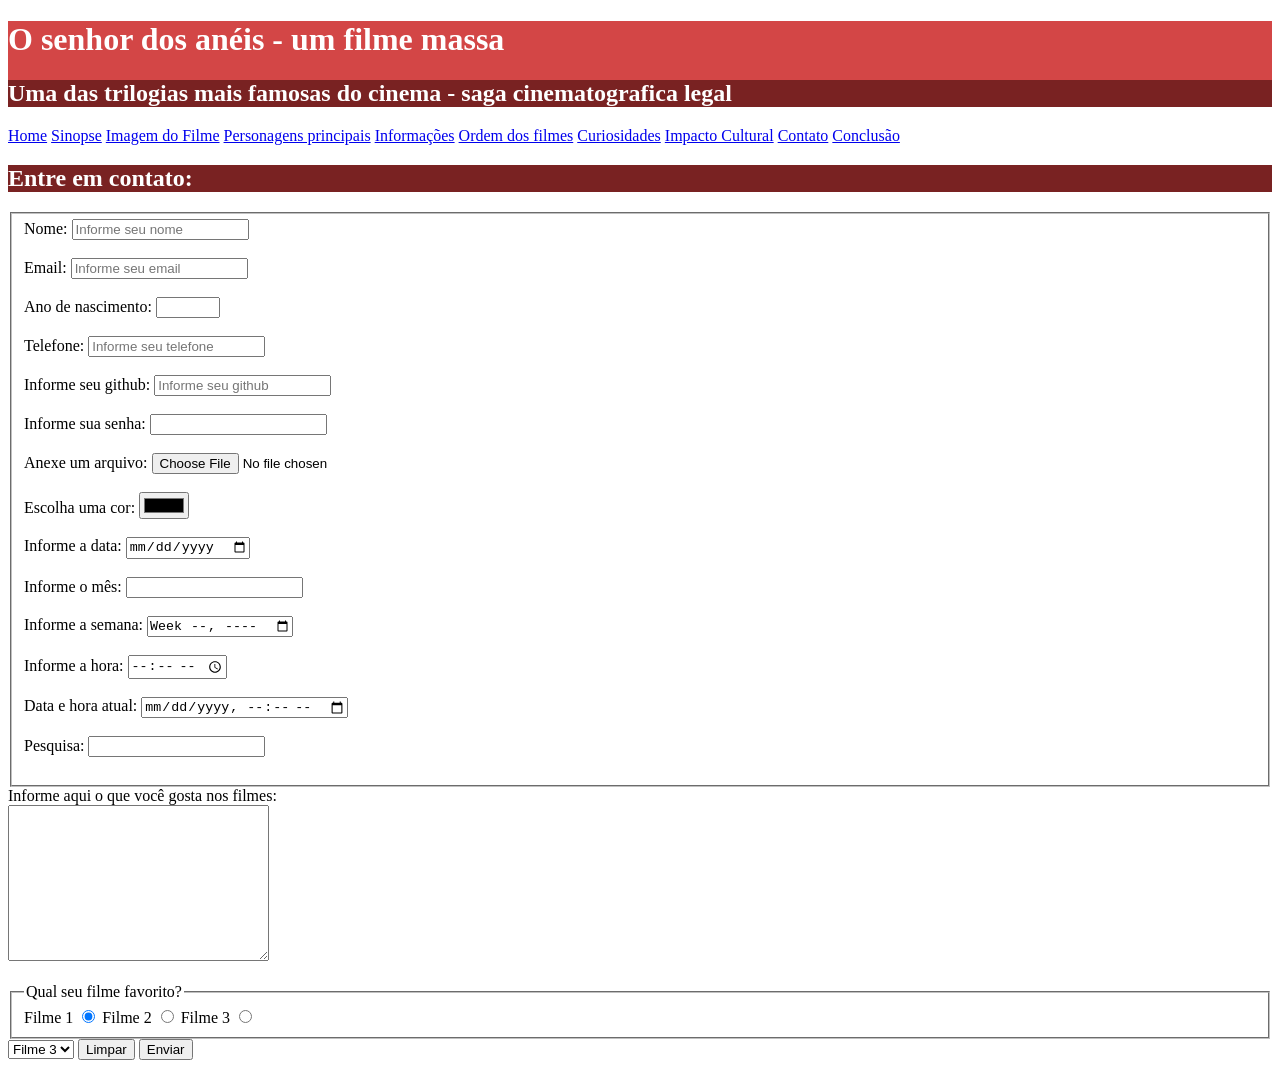
==== contato.html @ 4c552b65 "commit mais correções" ====
<!DOCTYPE html>
<html lang="pt-br">
<head>
    <meta charset="UTF-8">
    <meta name="viewport" content="width=device-width, initial-scale=1.0">
    <title>Contato</title>
    <link rel="stylesheet" href="styles.css">
</head>
    <body>
     <div id="titulo_principal"> 
        <h1>O senhor dos anéis - um filme massa</h1>
        <h2 class="titulo_secundario"> Uma das trilogias mais famosas do cinema - saga cinematografica legal</h2>
    </div>
            <nav>
                <a href="index.html">Home</a>
                <a href="sinopse.html">Sinopse</a>
                <a href="imagemfilme.html">Imagem do Filme</a>
                <a href="personagens.html">Personagens principais</a>
                <a href="InformaçõesFilme.html">Informações</a>
                <a href="OrdemFilmes.html">Ordem dos filmes</a>
                <a href="Curiosidades.html">Curiosidades</a>
                <a href="ImpactoCultural.html">Impacto Cultural</a>
                <a href="contato.html">Contato</a>
                <a href="#conclusao">Conclusão</a>
            </nav>
        </div>

    <h2 class="titulo_secundario">Entre em contato:</h2>

    <form action="processa.php" method="get" autocomplete="off">

        <fieldset>
        <label for="nomepessoa">Nome:</label>
        <input type="text" name="nomepessoa" 
        id="nomepessoa" minlenght="3" maxlength="15"
        required placeholder="Informe seu nome"><br><br>

        <label for="email">Email:</label>
        <input type="email" name="email" id="email" required placeholder="Informe seu email"><br><br>
        
        <label>Ano de nascimento:</label>
        <input type="number" id="Ano" name="ano" max="2026" min="1900" placeholder=""><br><br>

        <label>Telefone:</label>
        <input type="tel" name="telefone" id="telefone" placeholder="Informe seu telefone"><br><br>

        <label>Informe seu github:</label>
        <input type="url" name="github" id="github" placeholder="Informe seu github"><br><br>
        
        <label for="senha">Informe sua senha:</label>
        <input type="password" id="senha" name="senha"><br><br>

        <label for="arquivo">Anexe um arquivo:</label>
        <input type="file" id="arquivo" name="arquivo"><br><br>

        <label for="cor">Escolha uma cor:</label>
        <input type="color" id="cor" name="cor"><br><br>

        <label for="data">Informe a data:</label>
        <input type="date" name="data" id="data"><br><br>

        <label for="mounth">Informe o mês:</label>
        <input type="mounth" name="mounth" id="mounth"><br><br>

        <label for="week">Informe a semana:</label>
        <input type="week" name="week" id="week"><br><br>

        <label for="time">Informe a hora:</label>
        <input type="time" name="time" id="time"><br><br>

        <label for="datahora">Data e hora atual:</label>
        <input type="datetime-local" name="datahora" id="datahora"><br><br>

        <label for="pesquisa">Pesquisa:</label>
        <input type="search" id="pesquisa" name="pesquisa"><br><br>
    </fieldset>
    
        <label form="descrição">Informe aqui o que você gosta nos filmes:</label><br>
        <textarea cols="30" rows="10" name="descrição" id="descrição"></textarea><br><br>

    <fieldset>
        <legend>Qual seu filme favorito?</legend>
        <lable for="id">Filme 1</lable>
        <input type="radio" name="filme" value="Filme 1" checked type="Filme 1" id="Filme 1" for="Filme 1">

        <lable for="id">Filme 2</lable>
        <input type="radio" name="filme" value="Filme 2" type="Filme 2" id="Filme 2" for="Filme 2">

        <lable for="id">Filme 3</lable>
        <input type="radio" name="filme" value="Filme 3" type="Filme 3" id="Filme 3" for="Filme 3">
    </fieldset>

    <select>
        <option value="filme 1">Filme 1</option>
        <option value="filme 2">Filme 2</option>
        <option selected value="filme 3">Filme 3</option>
    </select>

    <button type="reset">Limpar</button>
    <button type="submit">Enviar</button>
        
    </form>
</body>
</html>
---- styles.css ----
#titulo_principal{
    background-color: #d34646;
    color: white
}

.titulo_secundario{
    background-color: #792222;
    color: white
}
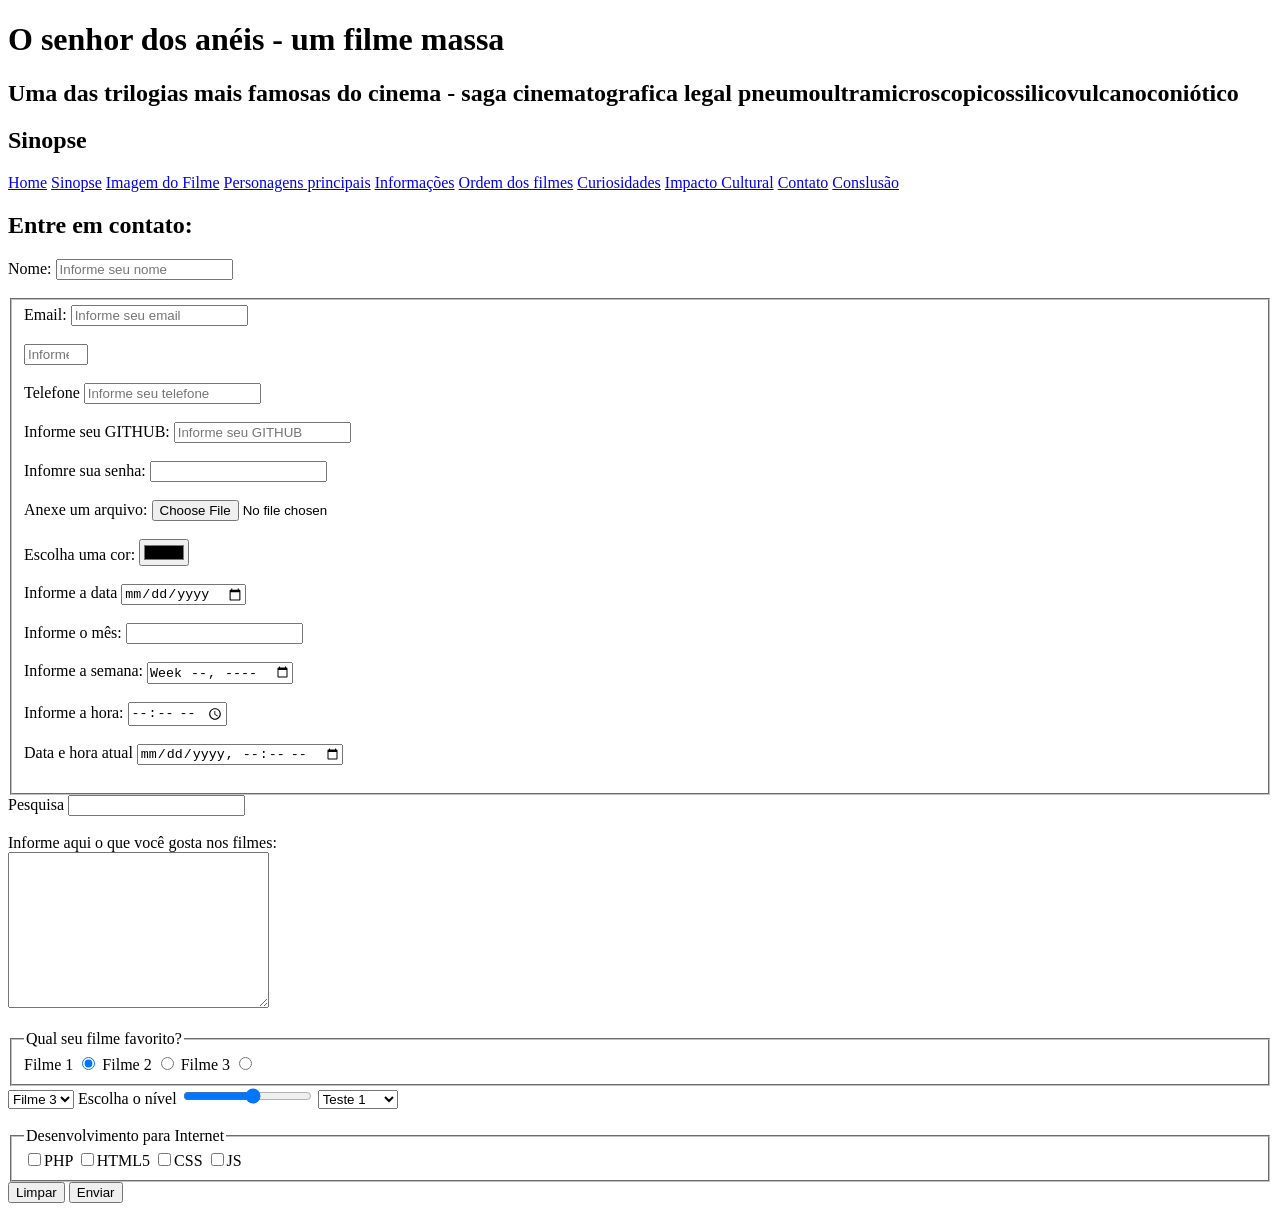
==== commit 9f473258: "commit aula" ====
--- a/contato.html
+++ b/contato.html
@@ -4,13 +4,14 @@
     <meta charset="UTF-8">
     <meta name="viewport" content="width=device-width, initial-scale=1.0">
     <title>Contato</title>
-    <link rel="stylesheet" href="styles.css">
 </head>
     <body>
-     <div id="titulo_principal"> 
-        <h1>O senhor dos anéis - um filme massa</h1>
-        <h2 class="titulo_secundario"> Uma das trilogias mais famosas do cinema - saga cinematografica legal</h2>
-    </div>
+       <div id="titulo_principal"> 
+                <h1>O senhor dos anéis - um filme massa</h1>
+                <h2 class="titulo_secundario"> Uma das trilogias mais famosas do cinema - saga cinematografica legal pneumoultramicroscopicossili<wbr>covulcanoconiótico</h2>
+            </div>
+            <h2 class="titulo_secundario"> Sinopse</h2>
+
             <nav>
                 <a href="index.html">Home</a>
                 <a href="sinopse.html">Sinopse</a>
@@ -21,33 +22,31 @@
                 <a href="Curiosidades.html">Curiosidades</a>
                 <a href="ImpactoCultural.html">Impacto Cultural</a>
                 <a href="contato.html">Contato</a>
-                <a href="#conclusao">Conclusão</a>
+                <a href="#conclusao">Conslusão</a>
             </nav>
         </div>
 
     <h2 class="titulo_secundario">Entre em contato:</h2>
 
     <form action="processa.php" method="get" autocomplete="off">
-
-        <fieldset>
         <label for="nomepessoa">Nome:</label>
         <input type="text" name="nomepessoa" 
         id="nomepessoa" minlenght="3" maxlength="15"
         required placeholder="Informe seu nome"><br><br>
 
+    <fieldset>
         <label for="email">Email:</label>
         <input type="email" name="email" id="email" required placeholder="Informe seu email"><br><br>
         
-        <label>Ano de nascimento:</label>
-        <input type="number" id="Ano" name="ano" max="2026" min="1900" placeholder=""><br><br>
+        <input type="number" id="Ano" name="ano" max="2026" min="1900" placeholder="Informe seu ano de nascimento"><br><br>
 
-        <label>Telefone:</label>
+        <label>Telefone</label>
         <input type="tel" name="telefone" id="telefone" placeholder="Informe seu telefone"><br><br>
 
-        <label>Informe seu github:</label>
-        <input type="url" name="github" id="github" placeholder="Informe seu github"><br><br>
+        <label>Informe seu GITHUB:</label>
+        <input type="url" name="github" id="github" placeholder="Informe seu GITHUB"><br><br>
         
-        <label for="senha">Informe sua senha:</label>
+        <label for="senha">Infomre sua senha:</label>
         <input type="password" id="senha" name="senha"><br><br>
 
         <label for="arquivo">Anexe um arquivo:</label>
@@ -56,7 +55,7 @@
         <label for="cor">Escolha uma cor:</label>
         <input type="color" id="cor" name="cor"><br><br>
 
-        <label for="data">Informe a data:</label>
+        <label for="data">Informe a data</label>
         <input type="date" name="data" id="data"><br><br>
 
         <label for="mounth">Informe o mês:</label>
@@ -68,13 +67,13 @@
         <label for="time">Informe a hora:</label>
         <input type="time" name="time" id="time"><br><br>
 
-        <label for="datahora">Data e hora atual:</label>
+        <label for="datahora">Data e hora atual</label>
         <input type="datetime-local" name="datahora" id="datahora"><br><br>
+    </fieldset>
 
-        <label for="pesquisa">Pesquisa:</label>
+        <label for="pesquisa">Pesquisa</label>
         <input type="search" id="pesquisa" name="pesquisa"><br><br>
-    </fieldset>
-    
+
         <label form="descrição">Informe aqui o que você gosta nos filmes:</label><br>
         <textarea cols="30" rows="10" name="descrição" id="descrição"></textarea><br><br>
 
@@ -96,6 +95,30 @@
         <option selected value="filme 3">Filme 3</option>
     </select>
 
+    <label for="nivel">Escolha o nível</label>
+    <input type="range" max="10" min="1" id="nivel" name="nivel">
+
+    <select id="lista_suspensa" name="lista">
+        <optgroup label="teste de legenda no combox">
+            <option value="Teste 1">Teste 1</option>
+            <option value="Teste 2">Teste 2</option>
+            <option value="Teste 3">Teste 3</option>
+        </optgroup>
+        <optgroup label="teste de legenda no combox">
+            <option value="Teste 4">Teste 4</option>
+            <option value="Teste 5">Teste 5</option>
+            <option value="Teste 6">Teste 6</option>
+        </optgroup>
+    </select><br><br>
+
+    <fieldset>
+        <legend>Desenvolvimento para Internet</legend>
+            <label><input type="checkbox" name="php" value="php">PHP</label>
+            <label><input type="checkbox" name="html5" value="html5">HTML5</label>
+            <label><input type="checkbox" name="css" value="css">CSS</label>
+            <label><input type="checkbox" name="js" value="js">JS</label>
+    </fieldset>
+
     <button type="reset">Limpar</button>
     <button type="submit">Enviar</button>
         
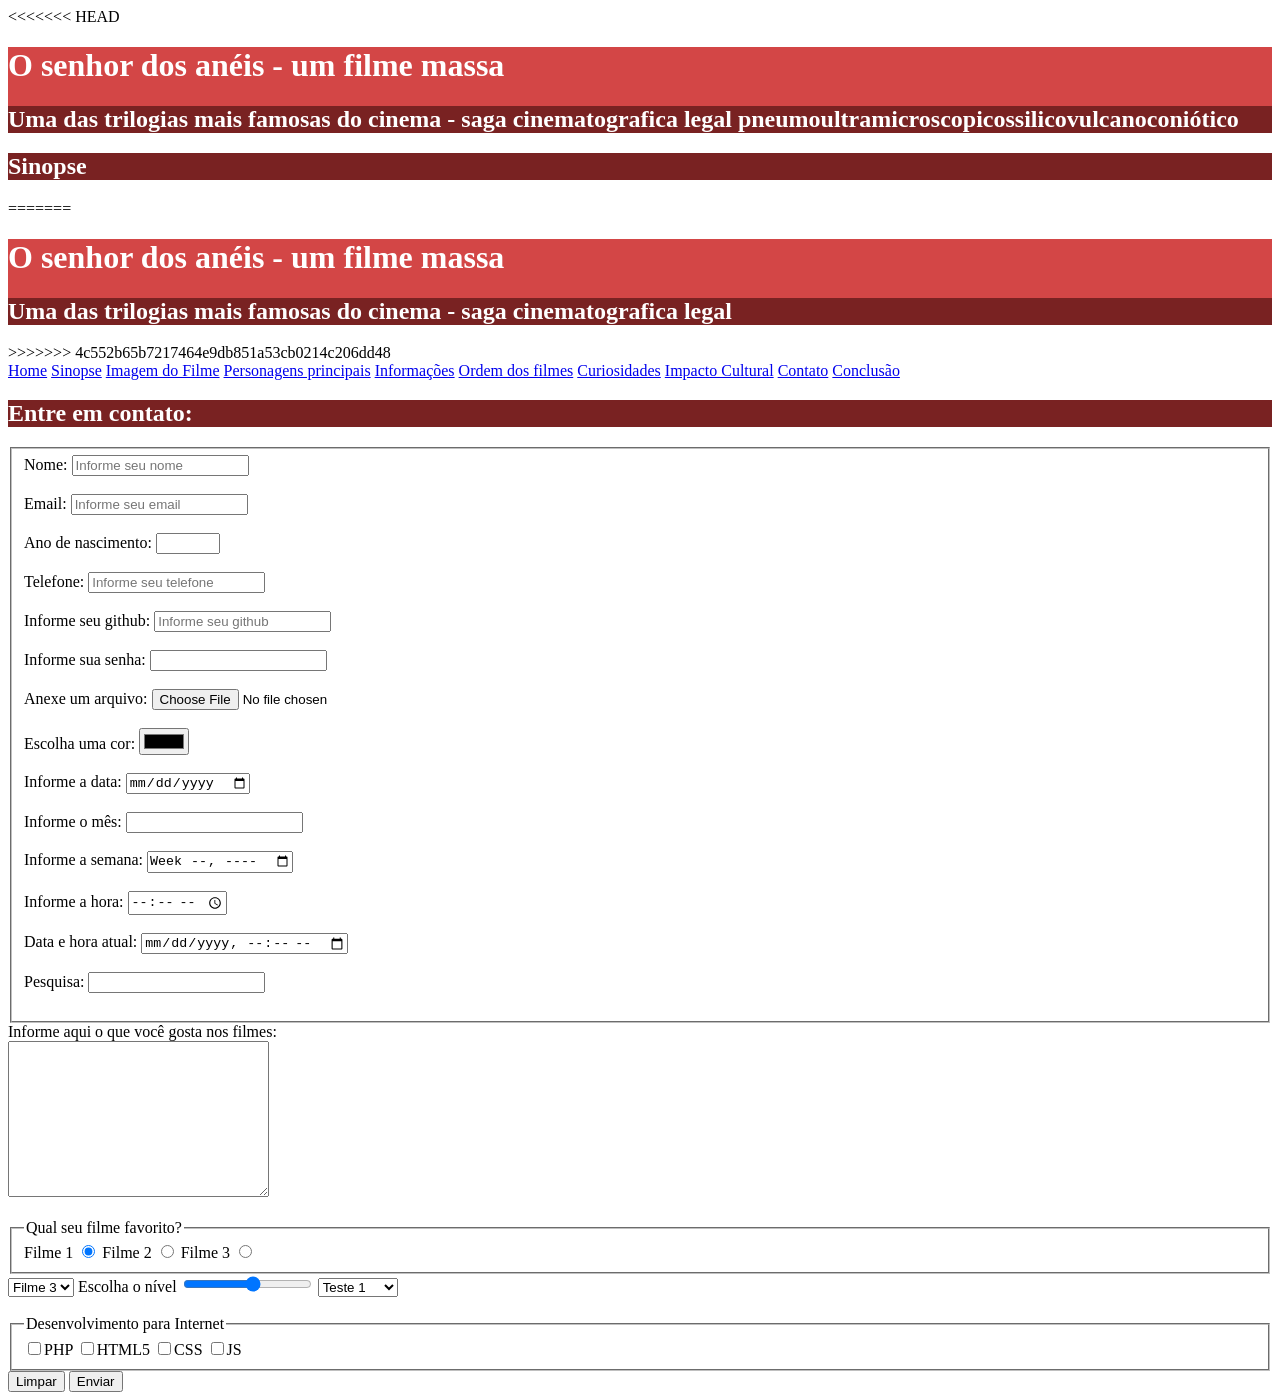
==== commit a346c6f3: "commit" ====
--- a/contato.html
+++ b/contato.html
@@ -4,14 +4,22 @@
     <meta charset="UTF-8">
     <meta name="viewport" content="width=device-width, initial-scale=1.0">
     <title>Contato</title>
+    <link rel="stylesheet" href="styles.css">
 </head>
     <body>
+<<<<<<< HEAD
        <div id="titulo_principal"> 
                 <h1>O senhor dos anéis - um filme massa</h1>
                 <h2 class="titulo_secundario"> Uma das trilogias mais famosas do cinema - saga cinematografica legal pneumoultramicroscopicossili<wbr>covulcanoconiótico</h2>
             </div>
             <h2 class="titulo_secundario"> Sinopse</h2>
 
+=======
+     <div id="titulo_principal"> 
+        <h1>O senhor dos anéis - um filme massa</h1>
+        <h2 class="titulo_secundario"> Uma das trilogias mais famosas do cinema - saga cinematografica legal</h2>
+    </div>
+>>>>>>> 4c552b65b7217464e9db851a53cb0214c206dd48
             <nav>
                 <a href="index.html">Home</a>
                 <a href="sinopse.html">Sinopse</a>
@@ -22,31 +30,33 @@
                 <a href="Curiosidades.html">Curiosidades</a>
                 <a href="ImpactoCultural.html">Impacto Cultural</a>
                 <a href="contato.html">Contato</a>
-                <a href="#conclusao">Conslusão</a>
+                <a href="#conclusao">Conclusão</a>
             </nav>
         </div>
 
     <h2 class="titulo_secundario">Entre em contato:</h2>
 
     <form action="processa.php" method="get" autocomplete="off">
+
+        <fieldset>
         <label for="nomepessoa">Nome:</label>
         <input type="text" name="nomepessoa" 
         id="nomepessoa" minlenght="3" maxlength="15"
         required placeholder="Informe seu nome"><br><br>
 
-    <fieldset>
         <label for="email">Email:</label>
         <input type="email" name="email" id="email" required placeholder="Informe seu email"><br><br>
         
-        <input type="number" id="Ano" name="ano" max="2026" min="1900" placeholder="Informe seu ano de nascimento"><br><br>
+        <label>Ano de nascimento:</label>
+        <input type="number" id="Ano" name="ano" max="2026" min="1900" placeholder=""><br><br>
 
-        <label>Telefone</label>
+        <label>Telefone:</label>
         <input type="tel" name="telefone" id="telefone" placeholder="Informe seu telefone"><br><br>
 
-        <label>Informe seu GITHUB:</label>
-        <input type="url" name="github" id="github" placeholder="Informe seu GITHUB"><br><br>
+        <label>Informe seu github:</label>
+        <input type="url" name="github" id="github" placeholder="Informe seu github"><br><br>
         
-        <label for="senha">Infomre sua senha:</label>
+        <label for="senha">Informe sua senha:</label>
         <input type="password" id="senha" name="senha"><br><br>
 
         <label for="arquivo">Anexe um arquivo:</label>
@@ -55,7 +65,7 @@
         <label for="cor">Escolha uma cor:</label>
         <input type="color" id="cor" name="cor"><br><br>
 
-        <label for="data">Informe a data</label>
+        <label for="data">Informe a data:</label>
         <input type="date" name="data" id="data"><br><br>
 
         <label for="mounth">Informe o mês:</label>
@@ -67,13 +77,13 @@
         <label for="time">Informe a hora:</label>
         <input type="time" name="time" id="time"><br><br>
 
-        <label for="datahora">Data e hora atual</label>
+        <label for="datahora">Data e hora atual:</label>
         <input type="datetime-local" name="datahora" id="datahora"><br><br>
+
+        <label for="pesquisa">Pesquisa:</label>
+        <input type="search" id="pesquisa" name="pesquisa"><br><br>
     </fieldset>
-
-        <label for="pesquisa">Pesquisa</label>
-        <input type="search" id="pesquisa" name="pesquisa"><br><br>
-
+    
         <label form="descrição">Informe aqui o que você gosta nos filmes:</label><br>
         <textarea cols="30" rows="10" name="descrição" id="descrição"></textarea><br><br>
 
--- a/styles.css
+++ b/styles.css
@@ -0,0 +1,9 @@
+#titulo_principal{
+    background-color: #d34646;
+    color: white
+}
+
+.titulo_secundario{
+    background-color: #792222;
+    color: white
+}
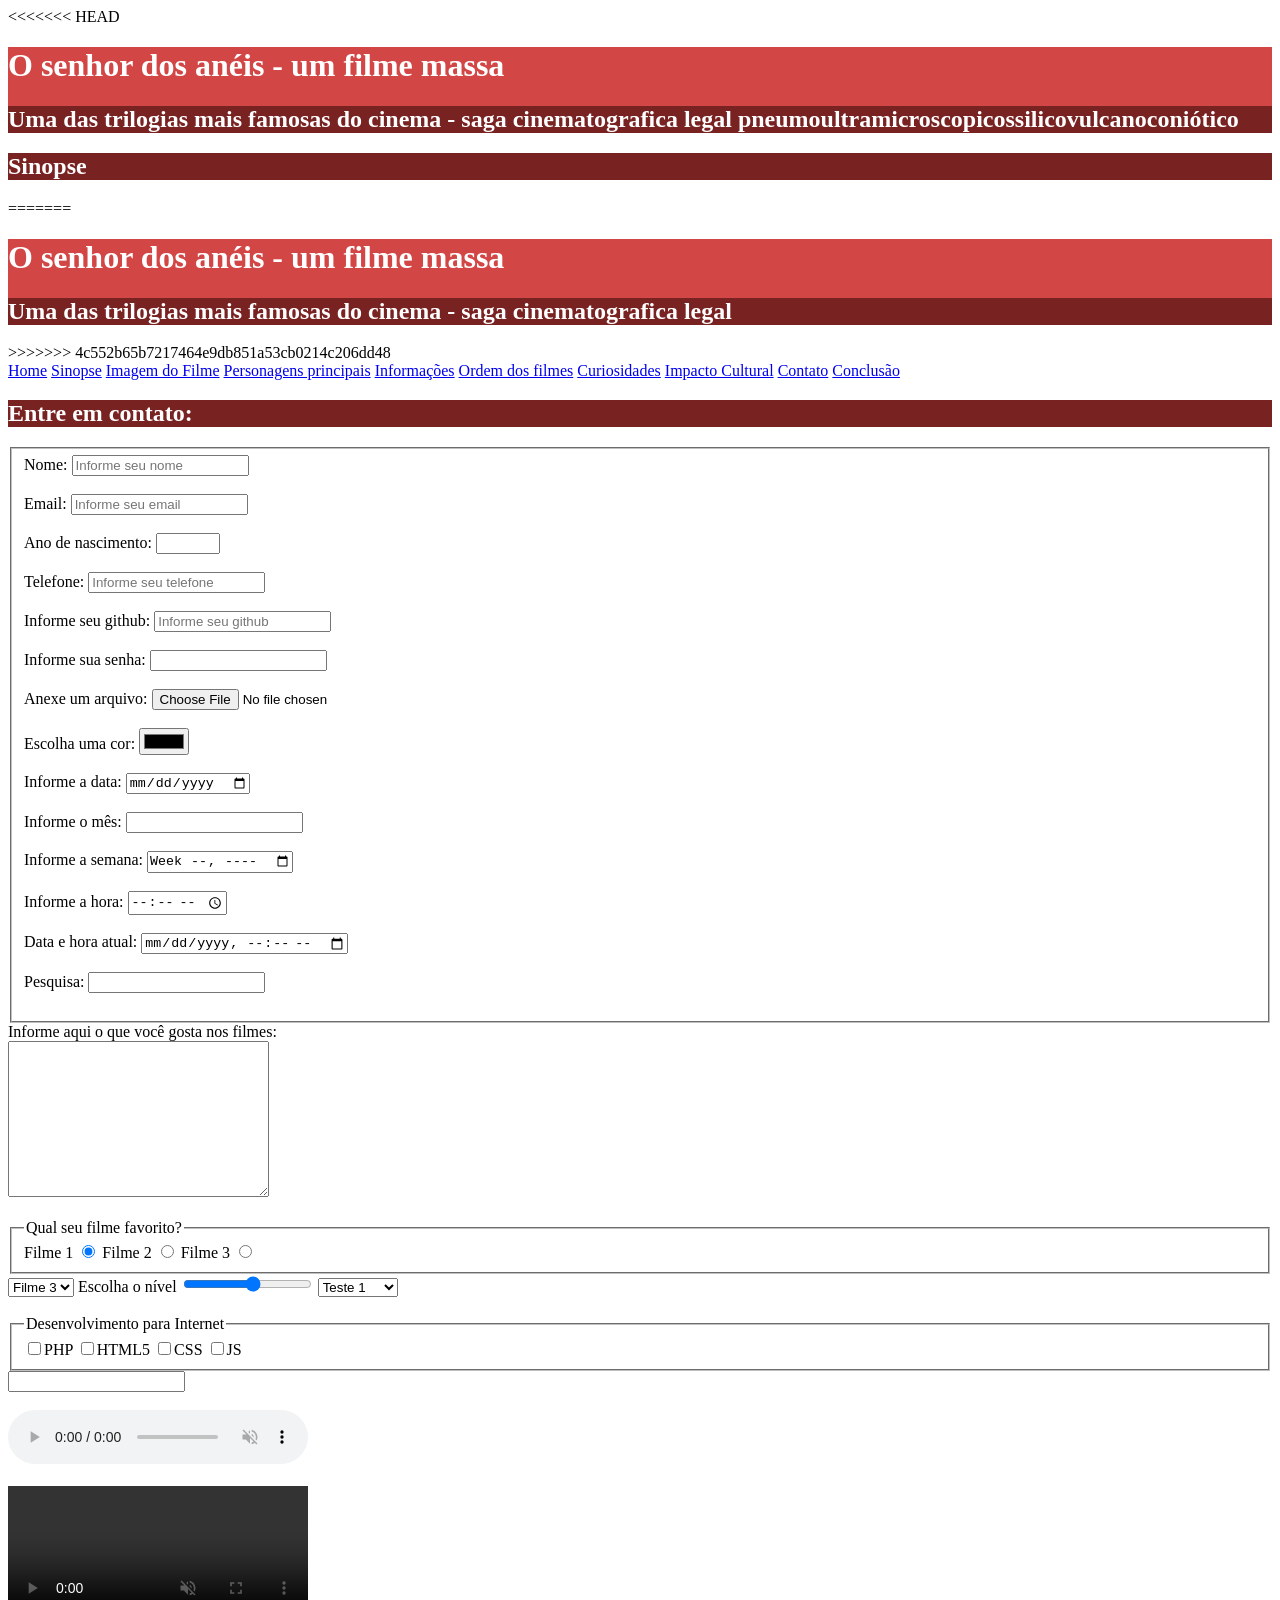
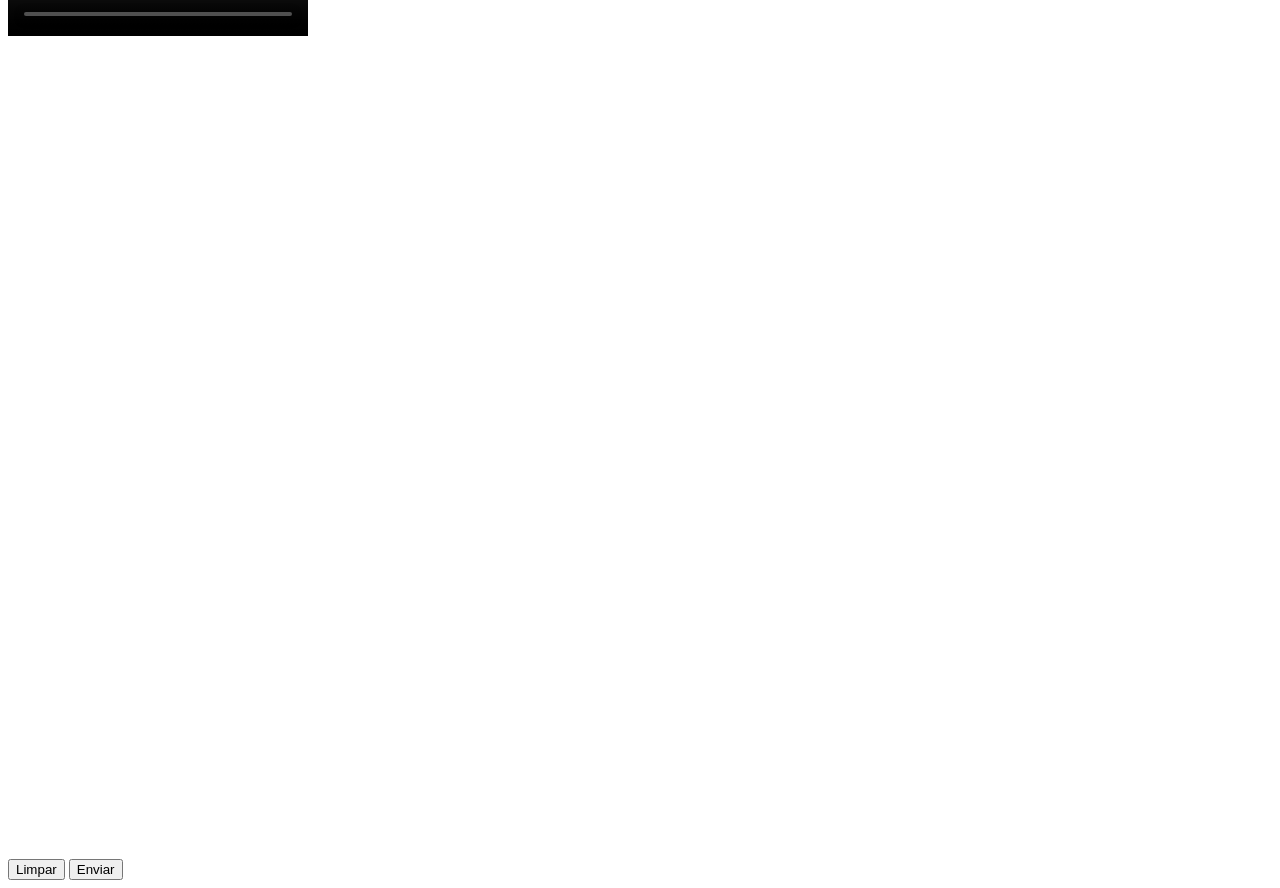
==== commit 76470779: "commit video e audio" ====
--- a/contato.html
+++ b/contato.html
@@ -129,6 +129,27 @@
             <label><input type="checkbox" name="js" value="js">JS</label>
     </fieldset>
 
+    <input type="text" id="busca_datalist" list="paises">
+        <datalist id="paises">
+            <option>Brasil</option>
+            <option>França</option>
+            <option>Argentina</option>
+            <option>Alemanha</option>
+            <option>Inglaterra</option>
+            <option>Espanha</option>
+    </datalist><br><br>
+
+    <audio controls muted autoplay loop>
+        <source src="audio/musica.mp3" type="audio/mp3">
+        Navegador não é compativel para executar audio!
+    </audio><br><br>
+
+    <video controls autoplay loop muted poster="">
+        <source src="videos/videoteste.mp4" type="video/mp4">
+    </video><br><br>
+
+    <iframe width="1455" height="797" src="https://www.youtube.com/embed/5GUzkdYpknk?list=PL7nOCrhNEms5J6itMhslym_7S2Ar1su5V" title="Baal Veer - बाल वीर - Episode 671 - 27th July, 2017" frameborder="0" allow="accelerometer; autoplay; clipboard-write; encrypted-media; gyroscope; picture-in-picture; web-share" referrerpolicy="strict-origin-when-cross-origin" allowfullscreen></iframe>
+
     <button type="reset">Limpar</button>
     <button type="submit">Enviar</button>
         
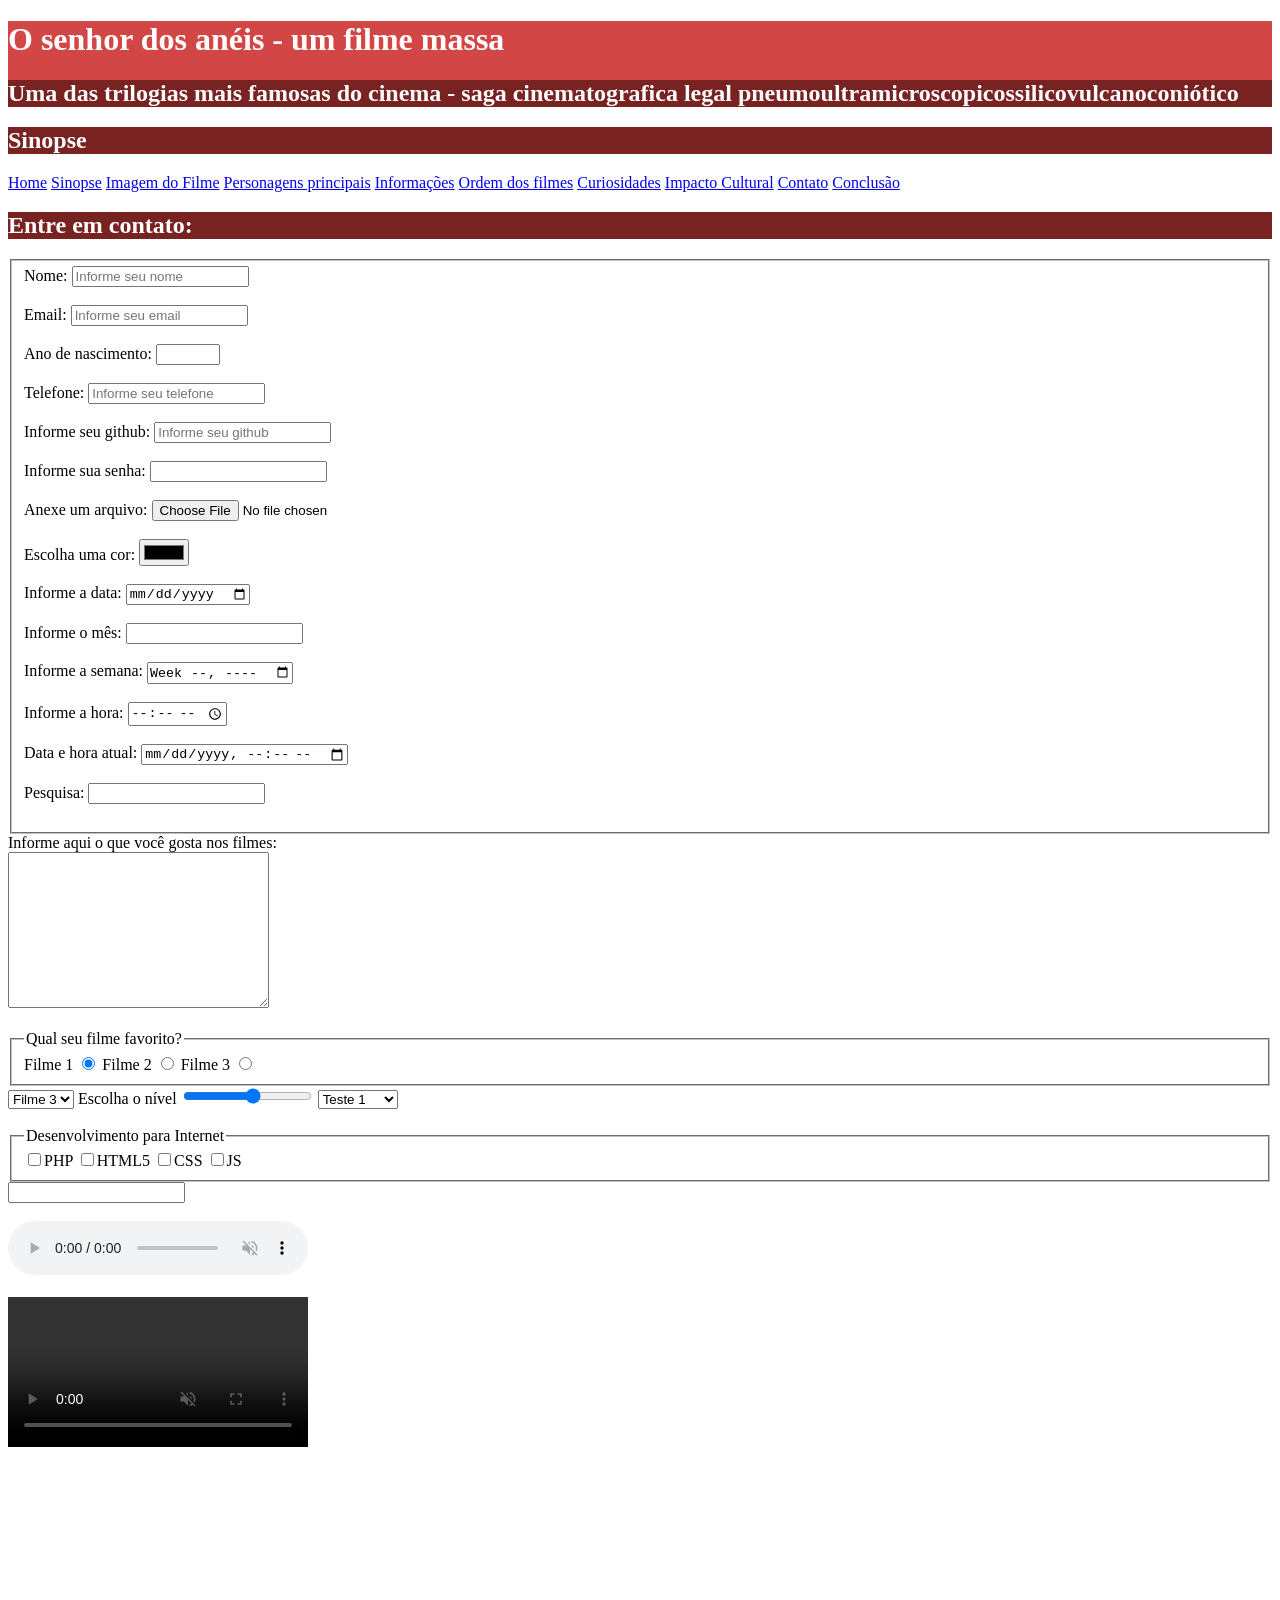
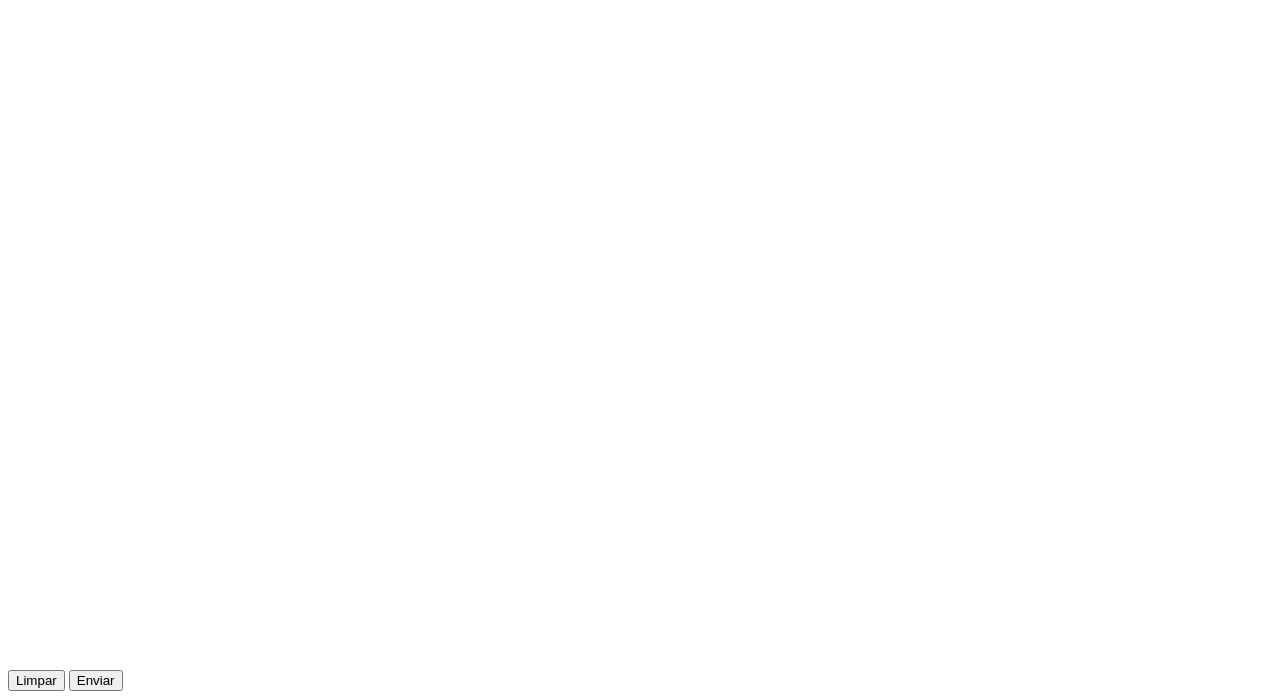
==== commit e7c2cf87: "commit correção erro" ====
--- a/contato.html
+++ b/contato.html
@@ -7,19 +7,13 @@
     <link rel="stylesheet" href="styles.css">
 </head>
     <body>
-<<<<<<< HEAD
+
        <div id="titulo_principal"> 
                 <h1>O senhor dos anéis - um filme massa</h1>
                 <h2 class="titulo_secundario"> Uma das trilogias mais famosas do cinema - saga cinematografica legal pneumoultramicroscopicossili<wbr>covulcanoconiótico</h2>
             </div>
             <h2 class="titulo_secundario"> Sinopse</h2>
 
-=======
-     <div id="titulo_principal"> 
-        <h1>O senhor dos anéis - um filme massa</h1>
-        <h2 class="titulo_secundario"> Uma das trilogias mais famosas do cinema - saga cinematografica legal</h2>
-    </div>
->>>>>>> 4c552b65b7217464e9db851a53cb0214c206dd48
             <nav>
                 <a href="index.html">Home</a>
                 <a href="sinopse.html">Sinopse</a>
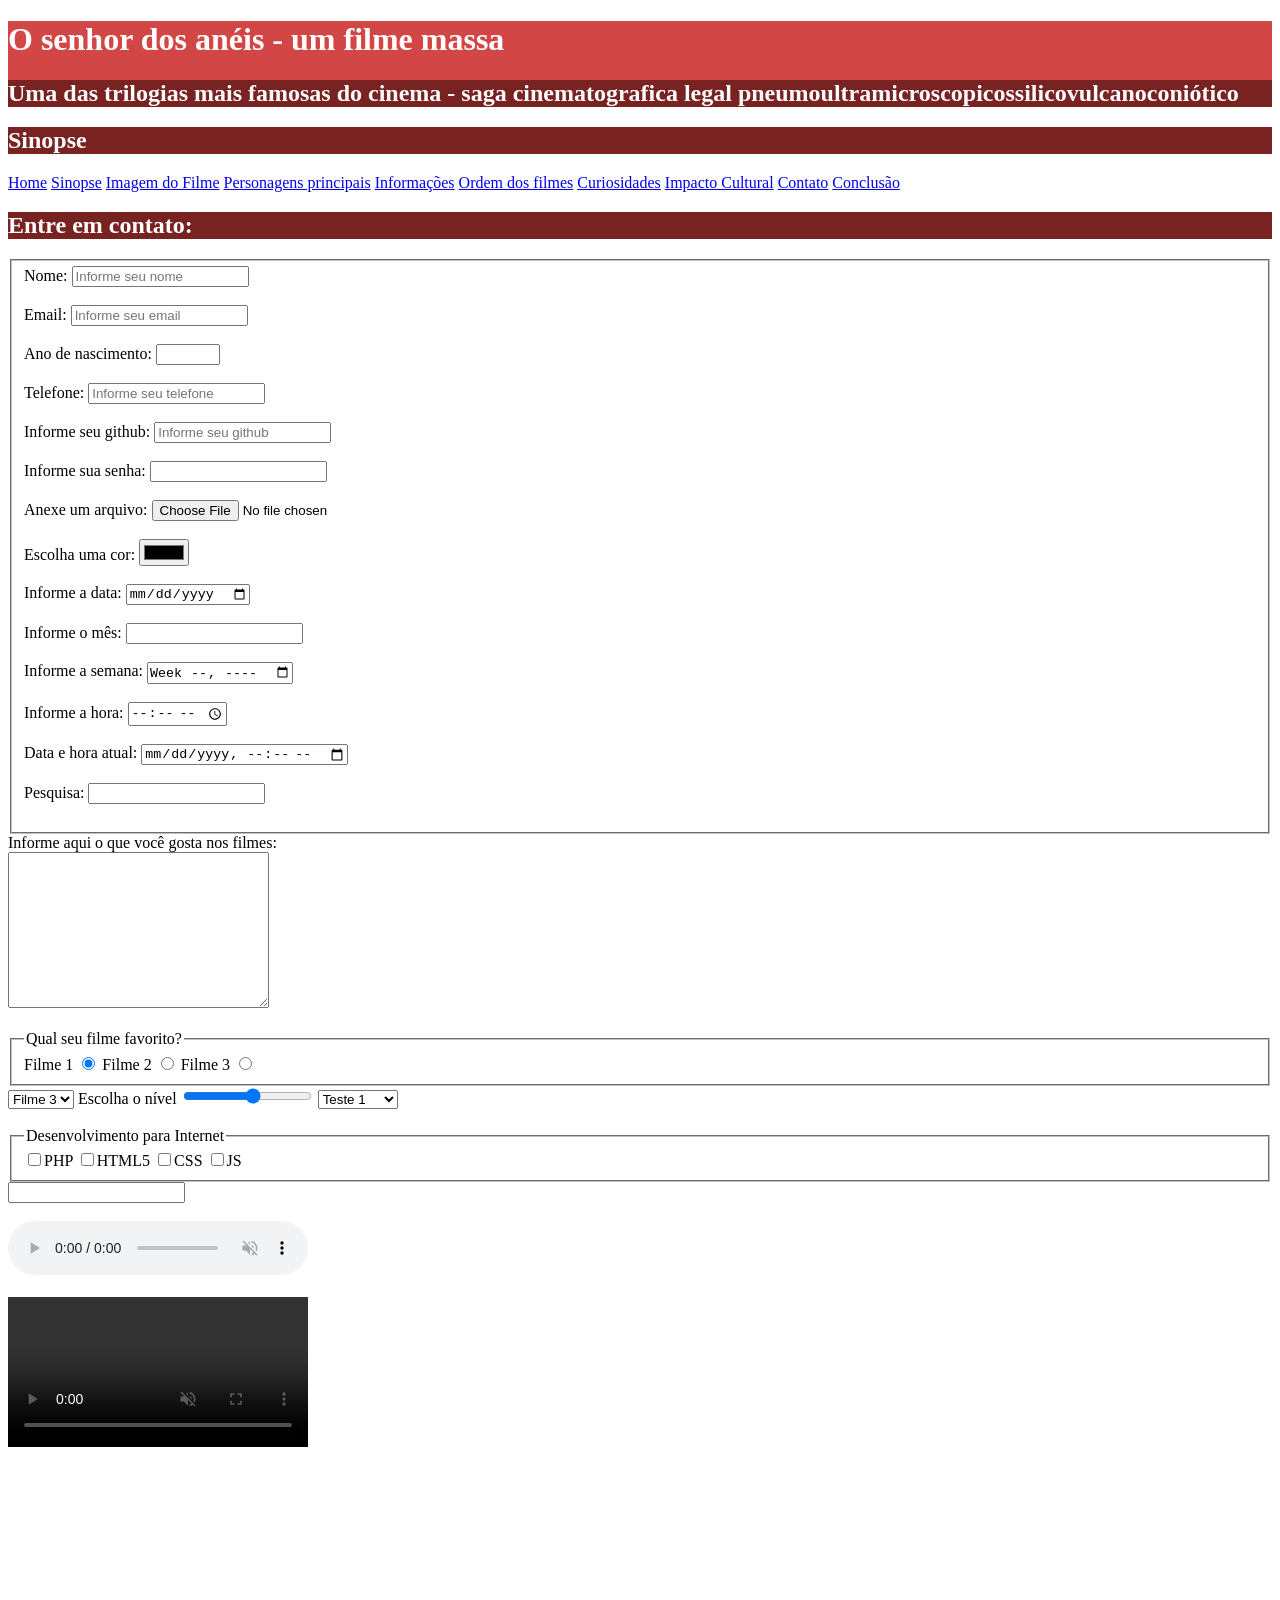
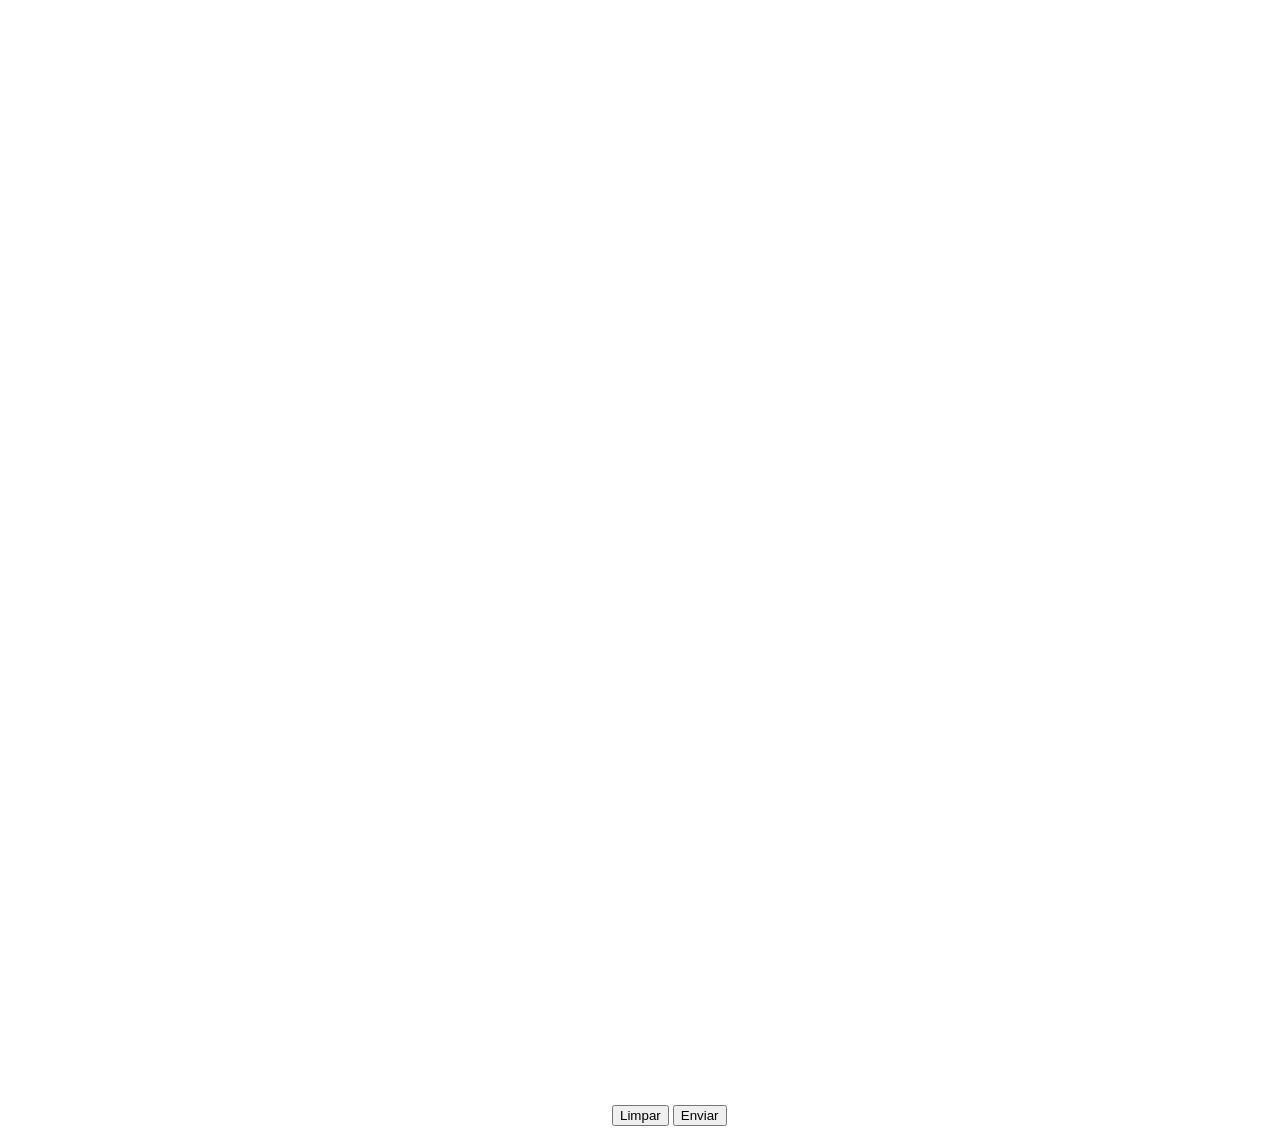
==== commit 76253852: "commit negocio" ====
--- a/contato.html
+++ b/contato.html
@@ -144,6 +144,8 @@
 
     <iframe width="1455" height="797" src="https://www.youtube.com/embed/5GUzkdYpknk?list=PL7nOCrhNEms5J6itMhslym_7S2Ar1su5V" title="Baal Veer - बाल वीर - Episode 671 - 27th July, 2017" frameborder="0" allow="accelerometer; autoplay; clipboard-write; encrypted-media; gyroscope; picture-in-picture; web-share" referrerpolicy="strict-origin-when-cross-origin" allowfullscreen></iframe>
 
+    <iframe src="https://www.google.com/maps/embed?pb=!1m18!1m12!1m3!1d3617.4961172083413!2d-53.478314!3d-24.9492299!2m3!1f0!2f0!3f0!3m2!1i1024!2i768!4f13.1!3m3!1m2!1s0x94f3d15547bda185%3A0xd0cbc7fb7cc4a1a6!2sUNIPAR%20-%20Universidade%20Paranaense%20-%20Cascavel!5e0!3m2!1spt-BR!2sbr!4v1774307534385!5m2!1spt-BR!2sbr" width="600" height="450" style="border:0;" allowfullscreen="" loading="lazy" referrerpolicy="no-referrer-when-downgrade"></iframe>
+    
     <button type="reset">Limpar</button>
     <button type="submit">Enviar</button>
         
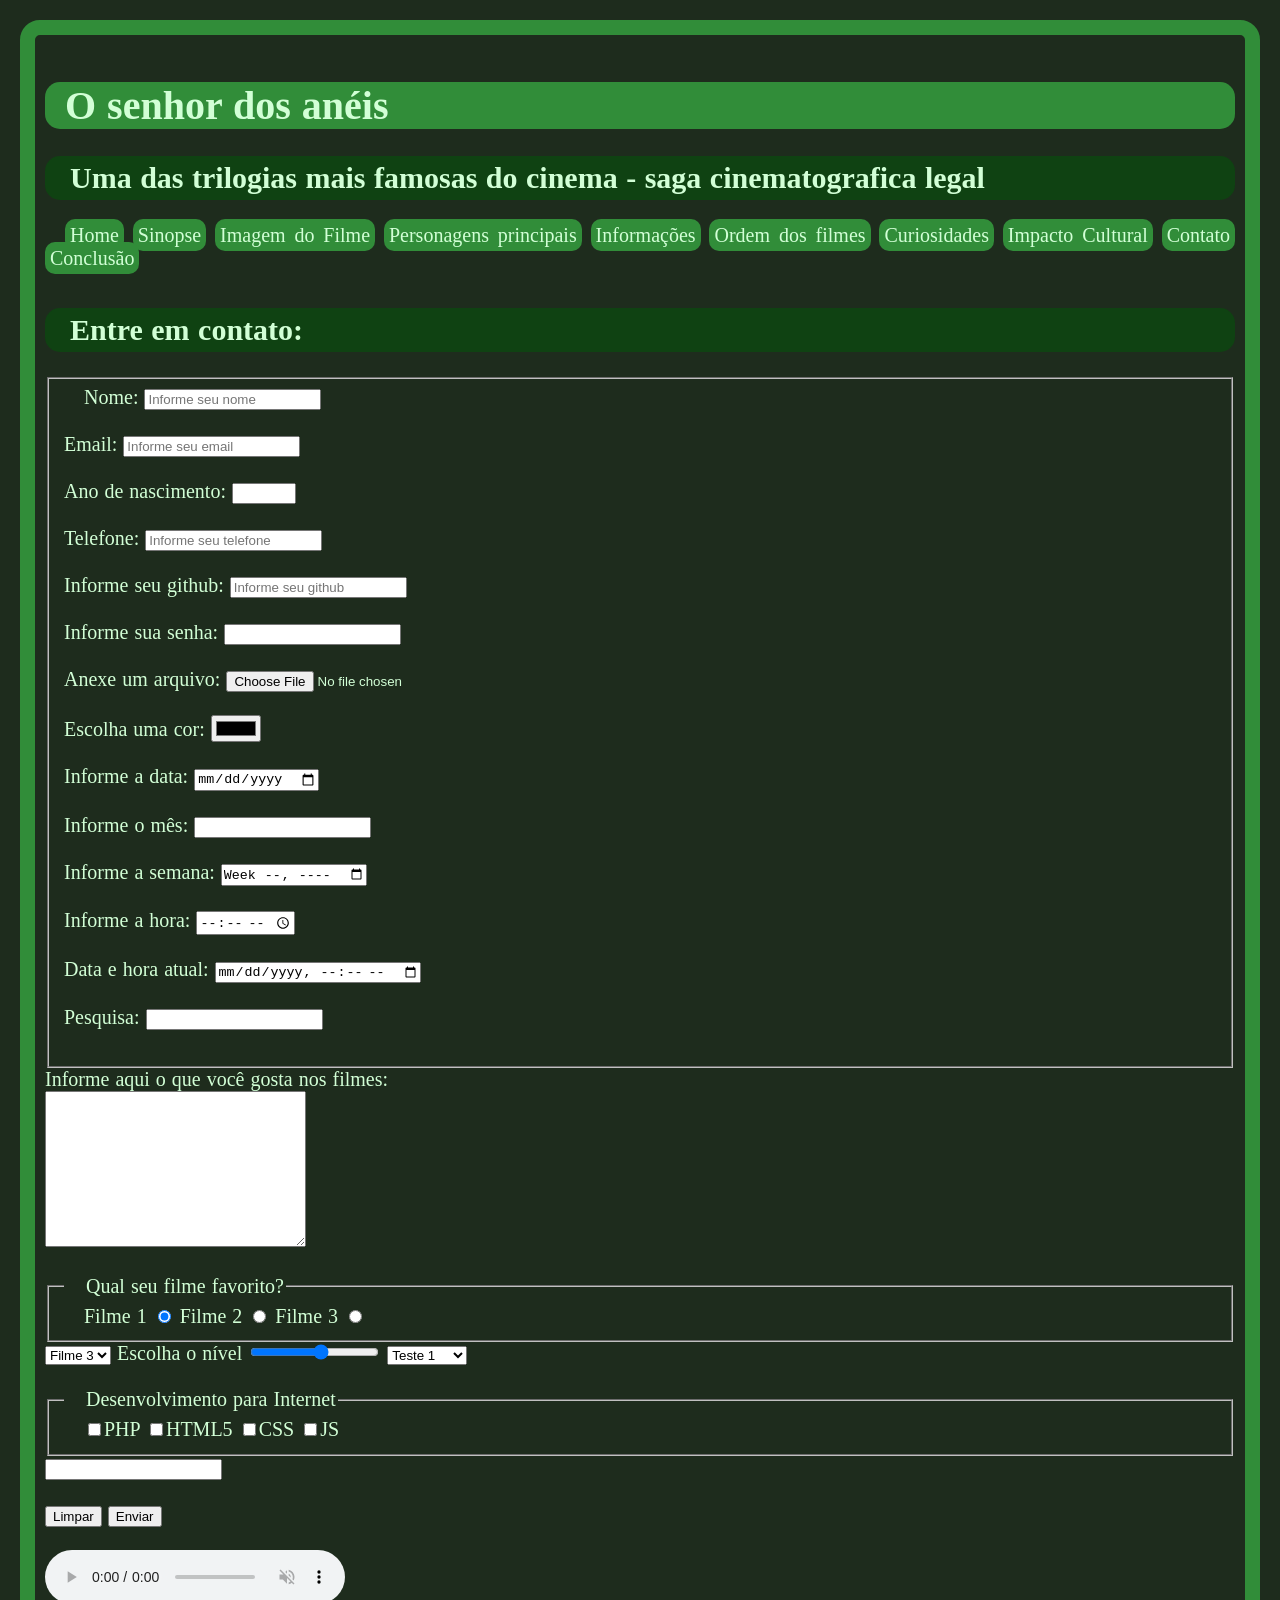
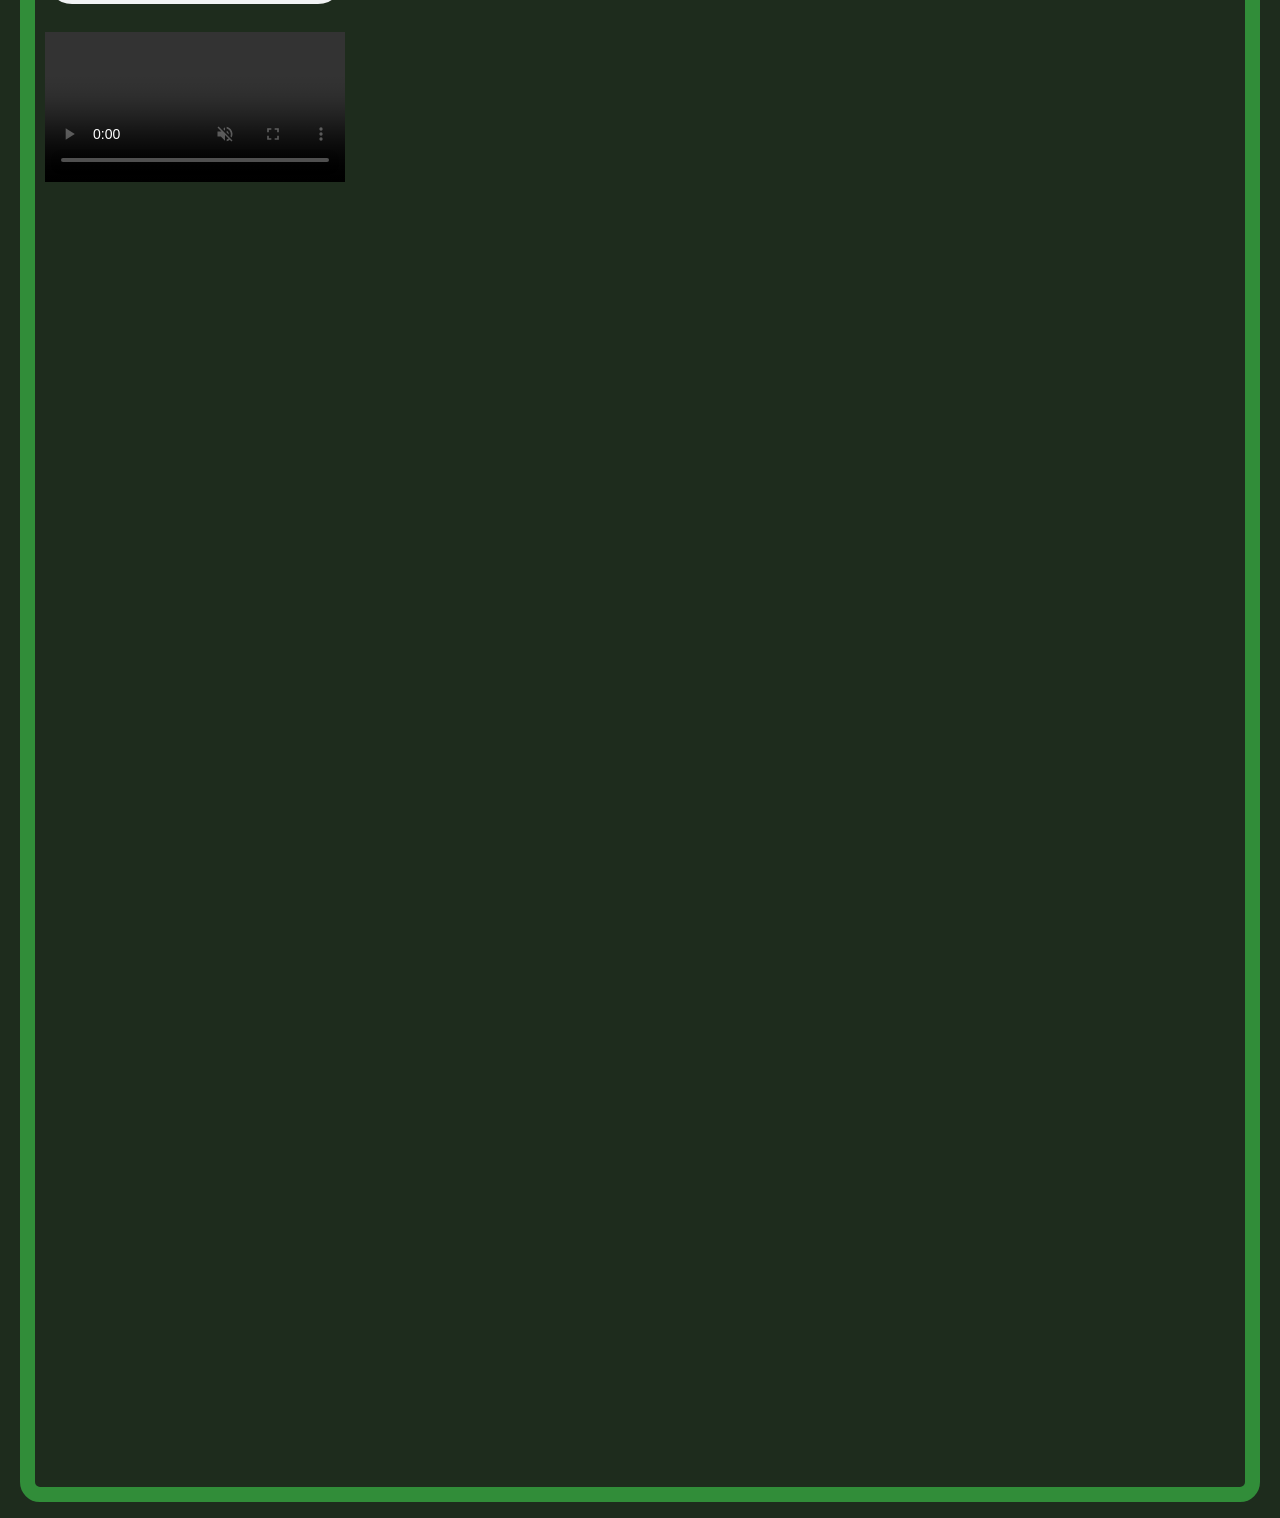
==== commit 065a91b2: "commit - deixando o código bonito" ====
--- a/contato.html
+++ b/contato.html
@@ -9,10 +9,8 @@
     <body>
 
        <div id="titulo_principal"> 
-                <h1>O senhor dos anéis - um filme massa</h1>
-                <h2 class="titulo_secundario"> Uma das trilogias mais famosas do cinema - saga cinematografica legal pneumoultramicroscopicossili<wbr>covulcanoconiótico</h2>
-            </div>
-            <h2 class="titulo_secundario"> Sinopse</h2>
+                <h1>O senhor dos anéis</h1></div>
+                <h2 class="titulo_secundario"> Uma das trilogias mais famosas do cinema - saga cinematografica legal</h2>
 
             <nav>
                 <a href="index.html">Home</a>
@@ -25,7 +23,7 @@
                 <a href="ImpactoCultural.html">Impacto Cultural</a>
                 <a href="contato.html">Contato</a>
                 <a href="#conclusao">Conclusão</a>
-            </nav>
+            </nav><br>
         </div>
 
     <h2 class="titulo_secundario">Entre em contato:</h2>
@@ -133,6 +131,9 @@
             <option>Espanha</option>
     </datalist><br><br>
 
+        <button type="reset">Limpar</button>
+        <button type="submit">Enviar</button><br><br>
+
     <audio controls muted autoplay loop>
         <source src="audio/musica.mp3" type="audio/mp3">
         Navegador não é compativel para executar audio!
@@ -145,9 +146,6 @@
     <iframe width="1455" height="797" src="https://www.youtube.com/embed/5GUzkdYpknk?list=PL7nOCrhNEms5J6itMhslym_7S2Ar1su5V" title="Baal Veer - बाल वीर - Episode 671 - 27th July, 2017" frameborder="0" allow="accelerometer; autoplay; clipboard-write; encrypted-media; gyroscope; picture-in-picture; web-share" referrerpolicy="strict-origin-when-cross-origin" allowfullscreen></iframe>
 
     <iframe src="https://www.google.com/maps/embed?pb=!1m18!1m12!1m3!1d3617.4961172083413!2d-53.478314!3d-24.9492299!2m3!1f0!2f0!3f0!3m2!1i1024!2i768!4f13.1!3m3!1m2!1s0x94f3d15547bda185%3A0xd0cbc7fb7cc4a1a6!2sUNIPAR%20-%20Universidade%20Paranaense%20-%20Cascavel!5e0!3m2!1spt-BR!2sbr!4v1774307534385!5m2!1spt-BR!2sbr" width="600" height="450" style="border:0;" allowfullscreen="" loading="lazy" referrerpolicy="no-referrer-when-downgrade"></iframe>
-    
-    <button type="reset">Limpar</button>
-    <button type="submit">Enviar</button>
         
     </form>
 </body>
--- a/styles.css
+++ b/styles.css
@@ -1,9 +1,144 @@
 #titulo_principal{
-    background-color: #d34646;
-    color: white
+    background-color: #318d39;
+    color: rgb(210, 255, 214);
+    border-radius: 15px;
 }
 
 .titulo_secundario{
-    background-color: #792222;
-    color: white
+    background-color: #0f4212;
+    color: rgb(210, 255, 214);
+    border-radius: 15px;
+    margin-top: 15px;
+    padding: 5px;
+}
+
+#layout{
+    display: flex;
+}
+
+.rodape{
+    text-align: center;
+    background-color: #2d422b;
+    border-radius: 15px;
+}
+
+nav a{
+    text-decoration: none;
+}
+
+body{
+    background-color: #1e2c1d;
+    color: rgb(210, 255, 214);
+    font-family: 'lora', serif;
+    font-size: 20px;
+    font-style: normal;
+    line-height: 1,5px;
+    font-weight: 400;
+    text-transform: none;
+    word-spacing: 1px;
+    letter-spacing: none;
+    text-indent: 20px;
+    text-align: justify;
+    border: solid 15px #318d39;
+    border-bottom: solid 15px #318d39;
+    border-radius: 20px;
+    margin: 20px;
+    padding: 20px 10px;
+}
+
+nav a{
+    text-decoration: none;
+    background-color: #318d39;
+    color: rgb(210, 255, 214);
+    border-radius: 10px;
+    padding: 5px;
+}
+
+.teste_display{
+    background-color: #d34646;
+    display: block;
+}
+
+#display
+
+nav a{
+     text-decoration: none;
+}
+
+#teste_estilo_lista_ul{
+    list-style-type: none;
+}
+
+#teste_estilo_lista_ol{
+    /*list-style-type: ;*/
+    list-style-image: url('img/seta_direita_vermelha.png');
+}
+
+li{
+    border:solid 3px #318d39;
+    list-style-position: outside;
+    margin-bottom: 5px;
+}
+
+#impacto{
+    background-image: url('img/senhordosaneis_fundo.jpg');
+    background-repeat: no-repeat;
+    /*background-position: ;*/
+    background-size: cover;
+    background-attachment: fixed;
+    text-shadow: 3px 3px 2px red;
+    width: 2000px;
+    height: 1500px;
+}
+
+.noticia{
+    border: solid 3px rgb(210, 255, 214);
+    width: 200px;
+    /*position: ;*/
+    height: 100px;
+    overflow: auto;;
+    margin-bottom: 20px;
+}
+
+.um{
+    background-color: #318d39;
+    top: 0px;
+    left: 50px;
+    z-index: 3;
+    box-shadow: 3px 3px 10px 3px #0f4212;
+}
+
+.dois{
+    background-color: #0f4212;
+    top: 200px;
+    left: 250px;
+    box-shadow: 3px 3px 10px 3px #318d39;
+}
+
+.informacoes_filme{
+    background-color: #318d39;
+    border-radius: 15px;
+    padding: 5px;
+    width: fit-content;
+}
+
+.info_link{
+    color: rgb(210, 255, 214);
+    background-color: #318d39;
+    border-radius: 15px;
+    padding: 5px;
+}
+
+.titulo_tolkien{
+    background-color: #318d39;
+    border-radius: 15px;
+    padding: 5px;
+    width: fit-content;
+}
+
+.titulo_terra_media{
+    background-color: inherit;
+    border-radius: 15px;
+    padding: 5px;
+    display: center;
 }
